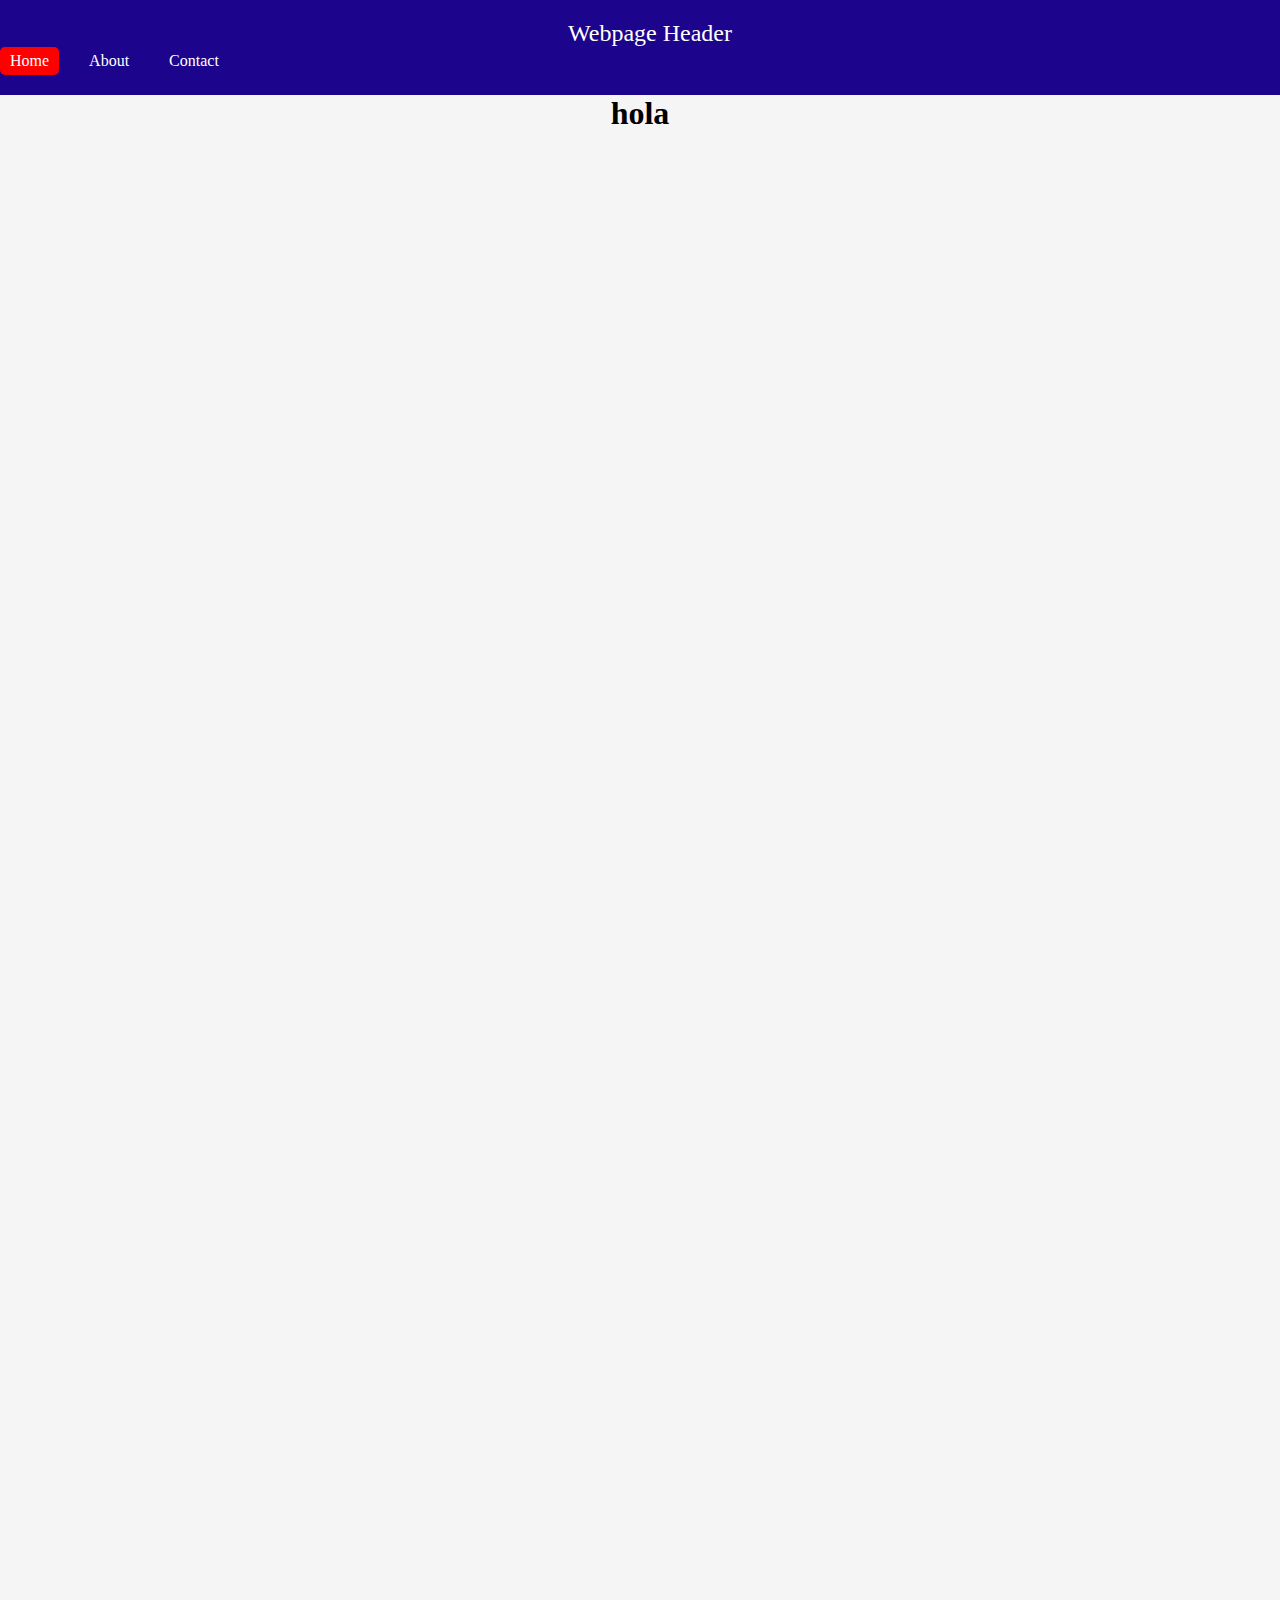
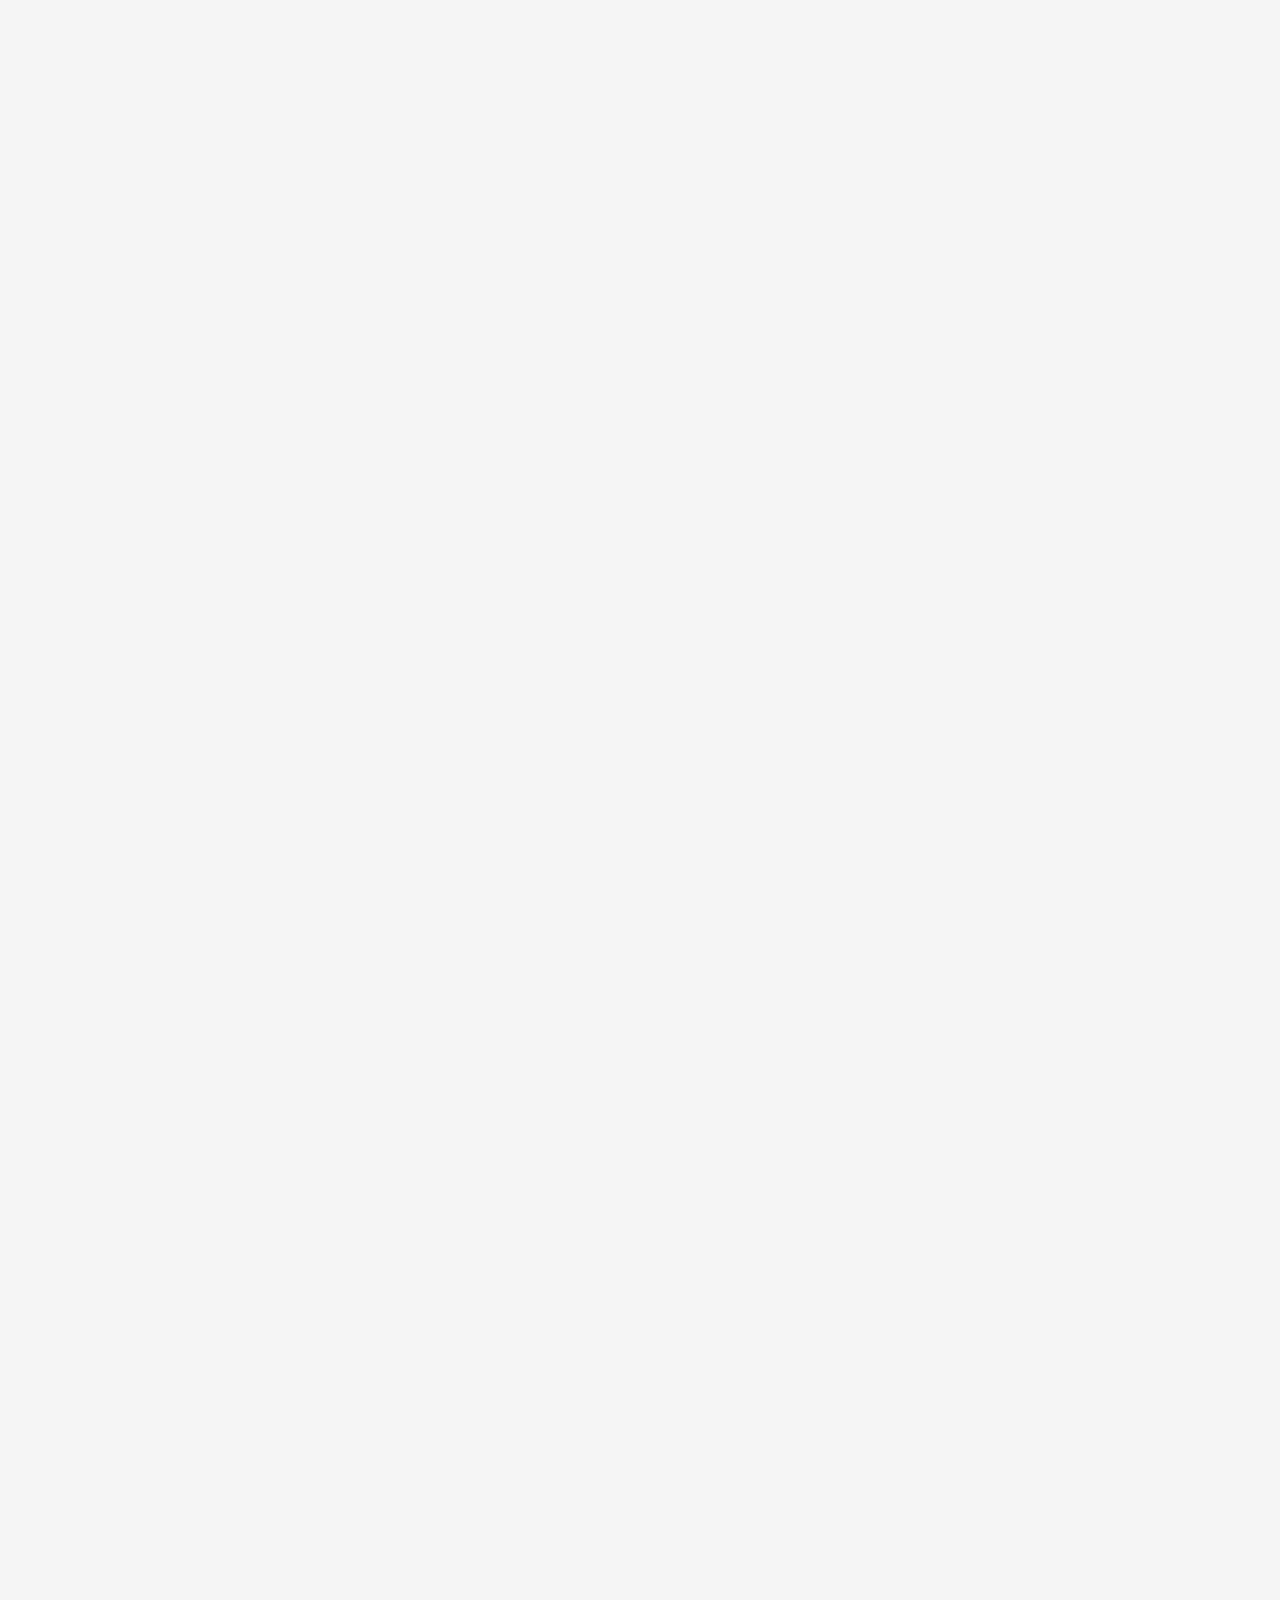
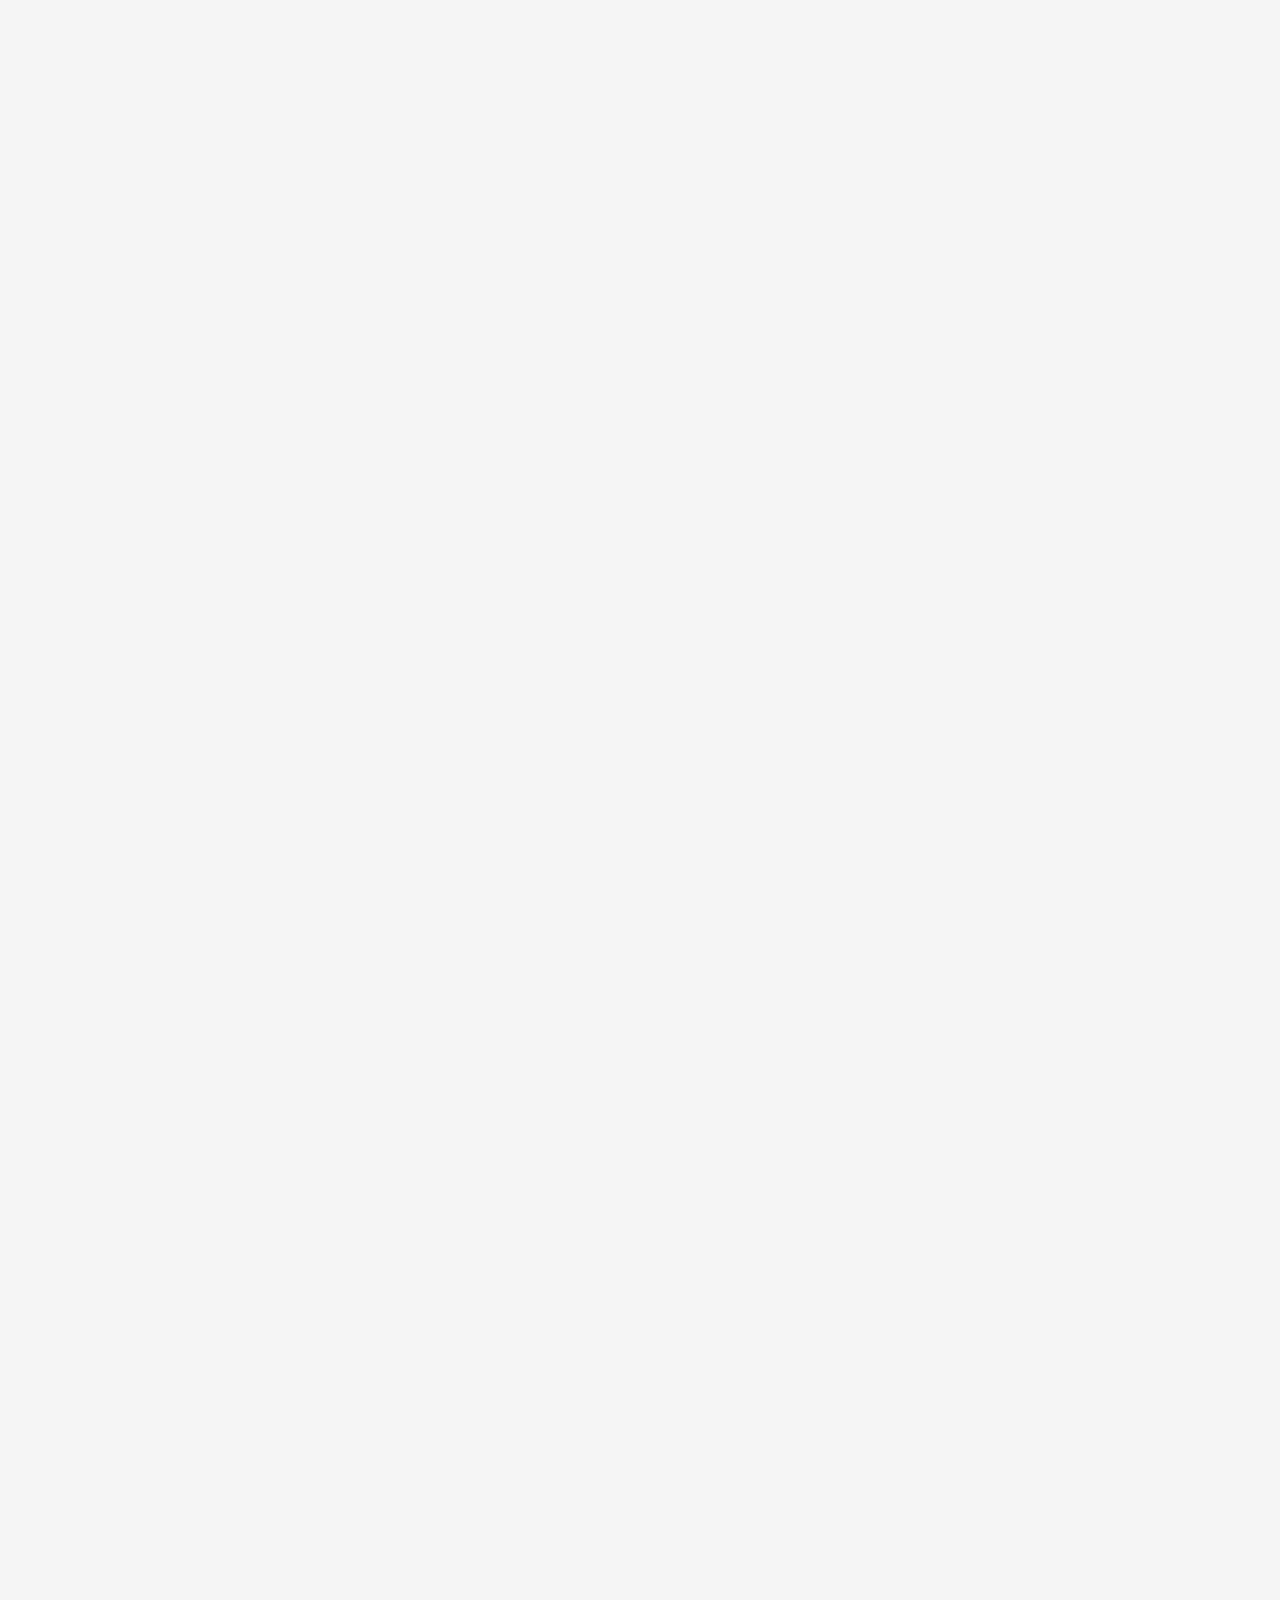
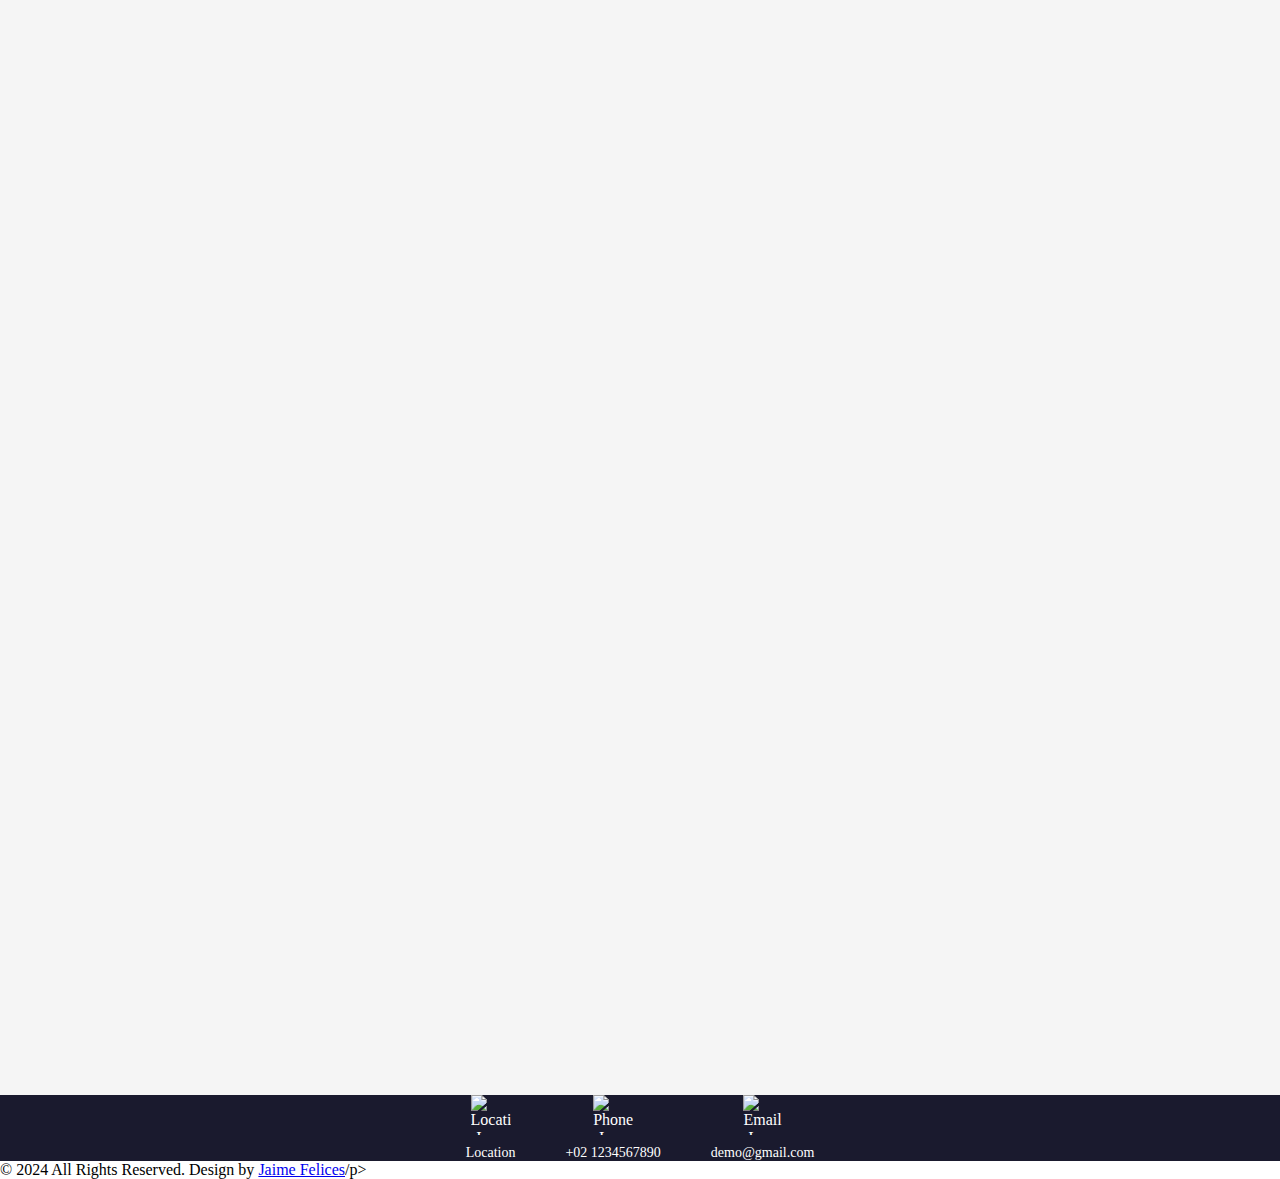
==== docs/index.html @ 586eb40d "added contact css and page" ====
<!DOCTYPE html>
<html>
    <head>
        <meta charset="utf-8"/>
        <meta http-equiv="X-UA-Compatible" content="IE=edge"/>

        <meta name="viewport" content="width=device-width, initial-scale=1, shrink-to-fit=no" />

        <meta name="keywords" content="" />
        <meta name="description" content="" />
        <meta name="author" content="" />

        <title>Fundamentals of Computer Engineering</title>
        <link rel="stylesheet" href="css/topic.css">


    </head>
    <body>
        <header class="container">
            <div class="header-title">Webpage Header</div>
                <nav>
                    <a href="#" class="active">Home</a>
                    <a href="#">About</a>
                    <a href="#">Contact</a>
                </nav>
            </div>
        </header>
        <main class="container">
            <div class="content">
                <h1>hola</h1>
                
            </div>
            <div class="menu">
                <div class="menu-content">                    
                    <div class="menu-item">
                        <img src="./imagenes/location-white.png" alt="Location Icon" class="menu-icon">
                        <p>Location</p>
                    </div>
                    <div class="menu-item">
                        <img src="./imagenes/telephone-white.png" alt="Phone Icon" class="menu-icon">
                        <p>+02 1234567890</p>
                    </div>
                    <div class="menu-item">
                        <img src="./imagenes/envelope-white.png" alt="Email Icon" class="menu-icon">
                        <p>demo@gmail.com</p>
                    </div>
                </div>
            </div>
        </main>
        <footer class="footer_section">
            <p>&copy; 2024 All Rights Reserved. Design by <a href="#">Jaime Felices</a>/p>
        </footer>
    </body>
</html>
---- docs/css/topic.css ----
*{
    margin: 0;
    padding: 0;
    box-sizing: border-box;
}


.body{
    margin: 100px;
    font-family: Arial, sans-serif;
    display: flex;
    flex-direction: column;
    align-items: center;
}


.container {
    max-width: 2000px;
    width: 100%;
    margin: 0 auto;
}

header {
    background-color: #1d048d;
    color: white;
    padding: 20px 0;
    text-align: center;
}

.header-content {
    display: flex;
    justify-content: space-between;
    text-align: center;
}

.header-title {
    font-size: 1.5rem;
    padding-left: 20px;
}

nav {
    display: flex;
    gap: 20px;
}

nav a {
    color: white;
    text-decoration: none;
    font-size: 1rem;
    padding: 5px 10px;
    border-radius: 5px;
    transition: background-color 0,3s;
}

nav a:hover {
    background-color: #555;
}

nav a.active {
    background-color: red;
    color: white
}

.footer-section {
    max-width: 1000px;
    width: 100%;
    background-color: #333;
    color: white;
    text-align: center;
}

.footer-section a {
    color: red;
    text-decoration: none;
}

.footer-section a:hover {
    text-decoration: underline;
}

.content {
    height: 5800px;
    display: flex;
    flex-direction: column;
    justify-content: left;
    align-items: center;
    background-color: #f5f5f5;
}
.paragraph {
    margin: 100px;
    font-family: Arial, sans-serif;
    
    display: flex;
    flex-direction: column;
    align-items: center;
    }

.menu {
    background-color: #1a1a2e;
    color: white;
    padding: 20xp 0;
    text-align: center;
}

.menu-content{
    display: flex;
    justify-content: center;
    gap: 50px;
    align-items: center;
}

.menu-item {
    display: flex;
    flex-direction: column;
    align-items: center;
}

.menu-item p {
    margin: 10px 0 0;
    font-size: 14px;
}

.menu-icon {
    width: 40px;
    height: 40px;
}
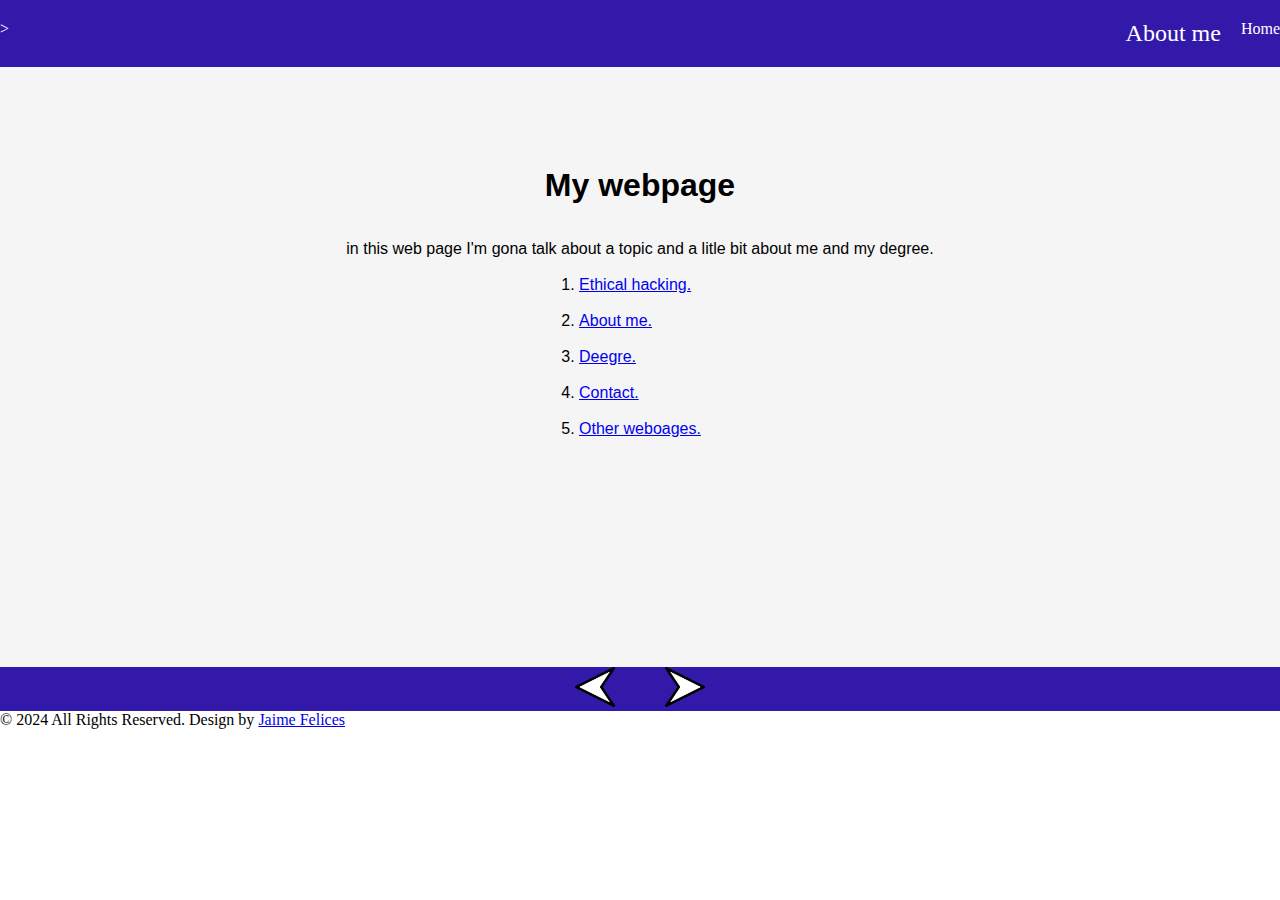
==== commit 6f3c61e9: "fixed things and added net page and css" ====
--- a/docs/index.html
+++ b/docs/index.html
@@ -11,44 +11,54 @@
         <meta name="author" content="" />
 
         <title>Fundamentals of Computer Engineering</title>
-        <link rel="stylesheet" href="css/topic.css">
+        <link rel="stylesheet" href="/docs/css/degree.css">
 
 
     </head>
     <body>
         <header class="container">
-            <div class="header-title">Webpage Header</div>
+            <div class="header-content">>
                 <nav>
-                    <a href="#" class="active">Home</a>
-                    <a href="#">About</a>
-                    <a href="#">Contact</a>
+                <div class="header-title">About me</div
+                    <a href="/docs/index.html" class="active">Home</a>
                 </nav>
             </div>
         </header>
         <main class="container">
             <div class="content">
-                <h1>hola</h1>
-                
+                <div class="paragraph">
+                    <h1>My webpage</h1>
+                    <br>
+                    <br>
+                    <P1>in this web page I'm gona talk about a topic and a litle bit about me and my degree.</p1>
+                    <br>
+                    <ol>
+                        <li><a href="/docs/public/topic.html">Ethical hacking.</a></li>
+                        <br>
+                        <li><a href="/docs/public/about.html">About me.</a></li>
+                        <br>
+                        <li><a href="/docs/public/degree/degree.html">Deegre.</a></li>
+                        <br>
+                        <li><a href="/docs/public/contac.html">Contact.</a></li>
+                        <br>
+                        <li><a href="/docs/public/net.html">Other weboages.</a></li>
+                        <br>
+                    </ol>
+                </div> 
             </div>
-            <div class="menu">
+            <div class="menu">  
                 <div class="menu-content">                    
                     <div class="menu-item">
-                        <img src="./imagenes/location-white.png" alt="Location Icon" class="menu-icon">
-                        <p>Location</p>
+                        <a href="/docs/public/topic.html"><img src="/docs/images/flecha_izq.png" alt="back" class="menu-icon"></a>
                     </div>
                     <div class="menu-item">
-                        <img src="./imagenes/telephone-white.png" alt="Phone Icon" class="menu-icon">
-                        <p>+02 1234567890</p>
-                    </div>
-                    <div class="menu-item">
-                        <img src="./imagenes/envelope-white.png" alt="Email Icon" class="menu-icon">
-                        <p>demo@gmail.com</p>
+                        <a href="/docs/public/degree/degree.html"><img src="/docs/images/flecha_drch.png" alt="next" class="menu-icon"></a>
                     </div>
                 </div>
             </div>
         </main>
         <footer class="footer_section">
-            <p>&copy; 2024 All Rights Reserved. Design by <a href="#">Jaime Felices</a>/p>
+            <p>&copy; 2024 All Rights Reserved. Design by <a href="#">Jaime Felices</a></p>
         </footer>
     </body>
 </html>--- a/docs/css/degree.css
+++ b/docs/css/degree.css
@@ -0,0 +1,126 @@
+*{
+    margin: 0;
+    padding: 0;
+    box-sizing: border-box;
+}
+
+
+.body{
+    margin: 0;
+    font-family: Arial, sans-serif;
+    display: flex;
+    flex-direction: column;
+    align-items: center;
+}
+
+
+.container {
+    max-width: 2000px;
+    width: 100%;
+    margin: 0 auto;
+}
+
+header {
+    background-color: #3319aa;
+    color: white;
+    padding: 20px 0;
+    text-align: center;
+}
+
+.header-content {
+    display: flex;
+    justify-content: space-between;
+    text-align: center;
+}
+
+.header-title {
+    font-size: 1.5rem;
+    padding-left: 20px;
+}
+
+nav {
+    display: flex;
+    gap: 20px;
+}
+
+nav a {
+    color: white;
+    text-decoration: none;
+    font-size: 1rem;
+    padding: 5px 10px;
+    border-radius: 5px;
+    transition: background-color 0,3s;
+}
+
+nav a:hover {
+    background-color: #555;
+}
+
+nav a.active {
+    background-color: red;
+    color: white
+}
+
+.footer-section {
+    max-width: 1000px;
+    width: 100%;
+    background-color: #333;
+    color: white;
+    text-align: center;
+}
+
+.footer-section a {
+    color: red;
+    text-decoration: none;
+}
+
+.footer-section a:hover {
+    text-decoration: underline;
+}
+
+.content {
+    height: 600px;
+    display: flex;
+    flex-direction: column;
+    justify-content: left;
+    align-items: left;
+    background-color: #f5f5f5;
+}
+.paragraph {
+    margin: 100px;
+    font-family: Arial, sans-serif;
+    
+    display: flex;
+    flex-direction: column;
+    align-items: center;
+    }
+
+.menu {
+    background-color: #3319aa;
+    color: white;
+    padding: 20xp 0;
+    text-align: center;
+}
+
+.menu-content{
+    display: flex;
+    justify-content: center;
+    gap: 50px;
+    align-items: center;
+}
+
+.menu-item {
+    display: flex;
+    flex-direction: column;
+    align-items: center;
+}
+
+.menu-item p {
+    margin: 10px 0 0;
+    font-size: 14px;
+}
+
+.menu-icon {
+    width: 40px;
+    height: 40px;
+}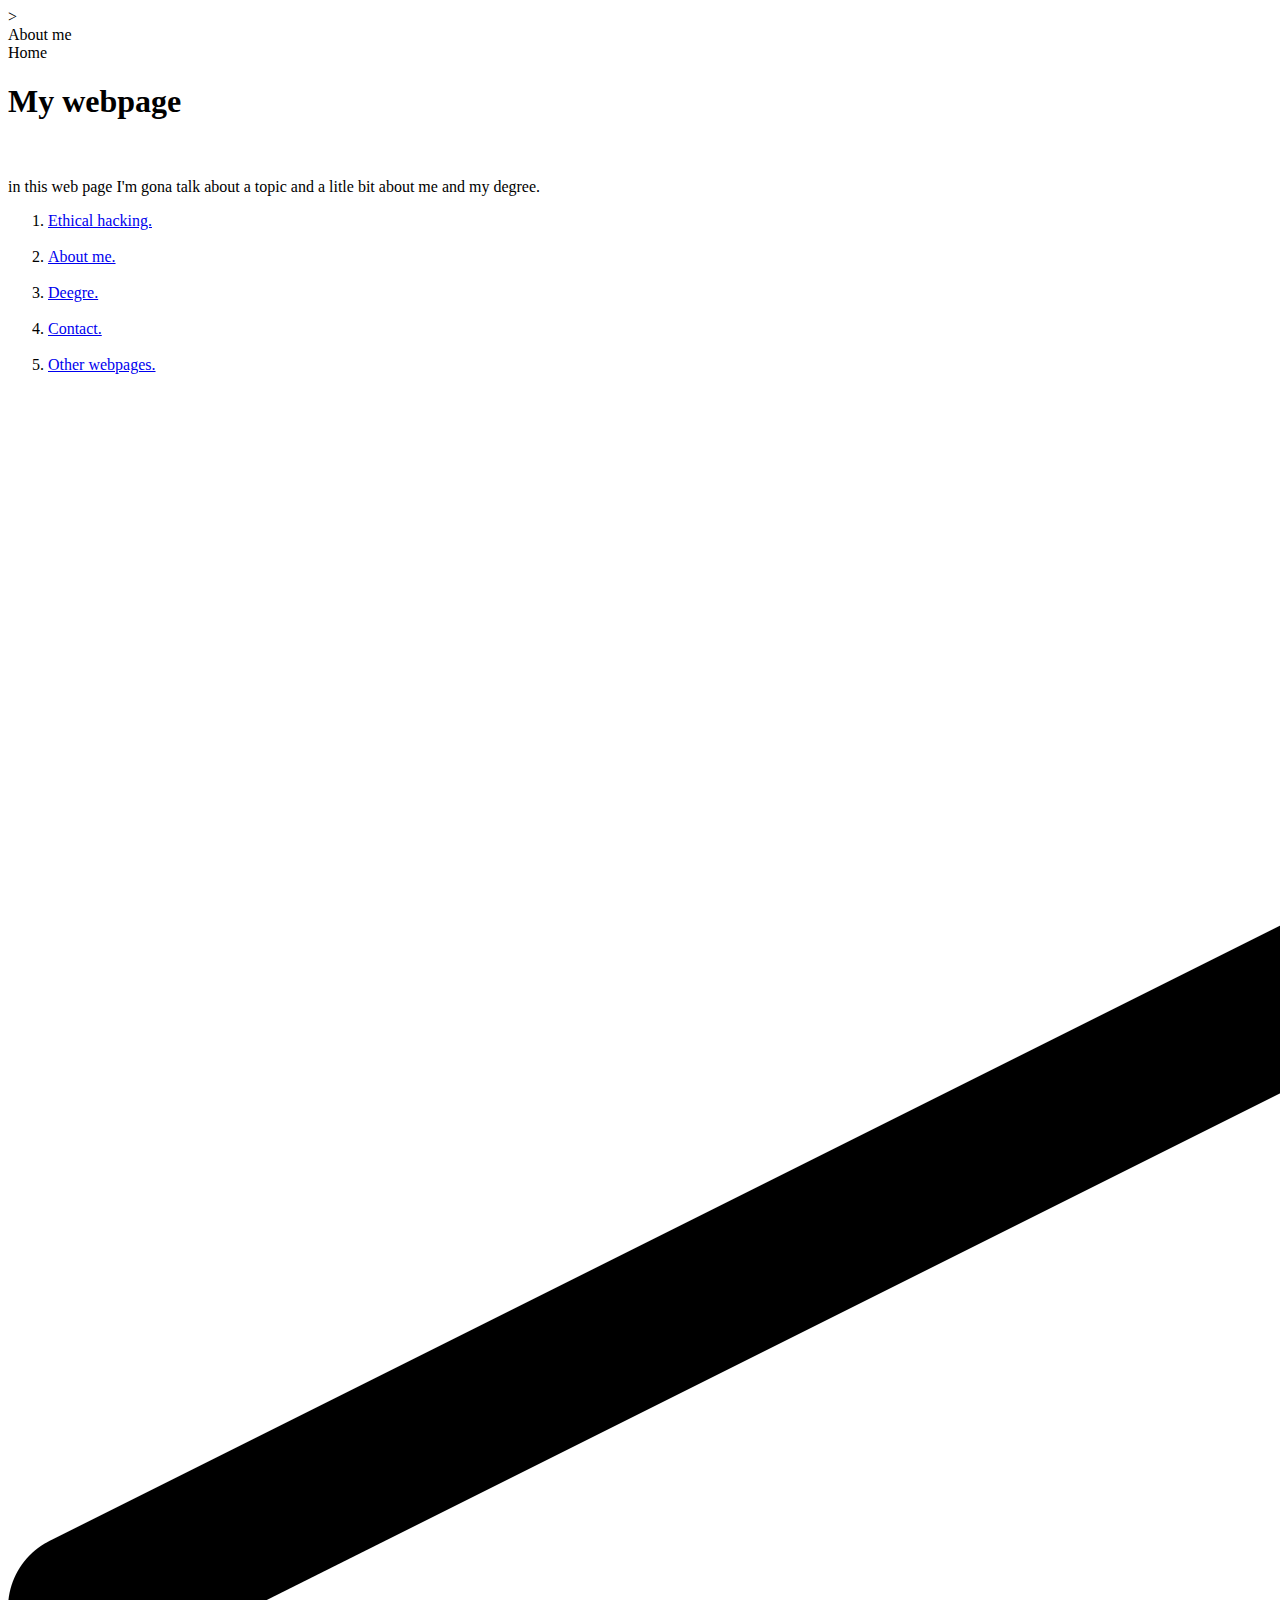
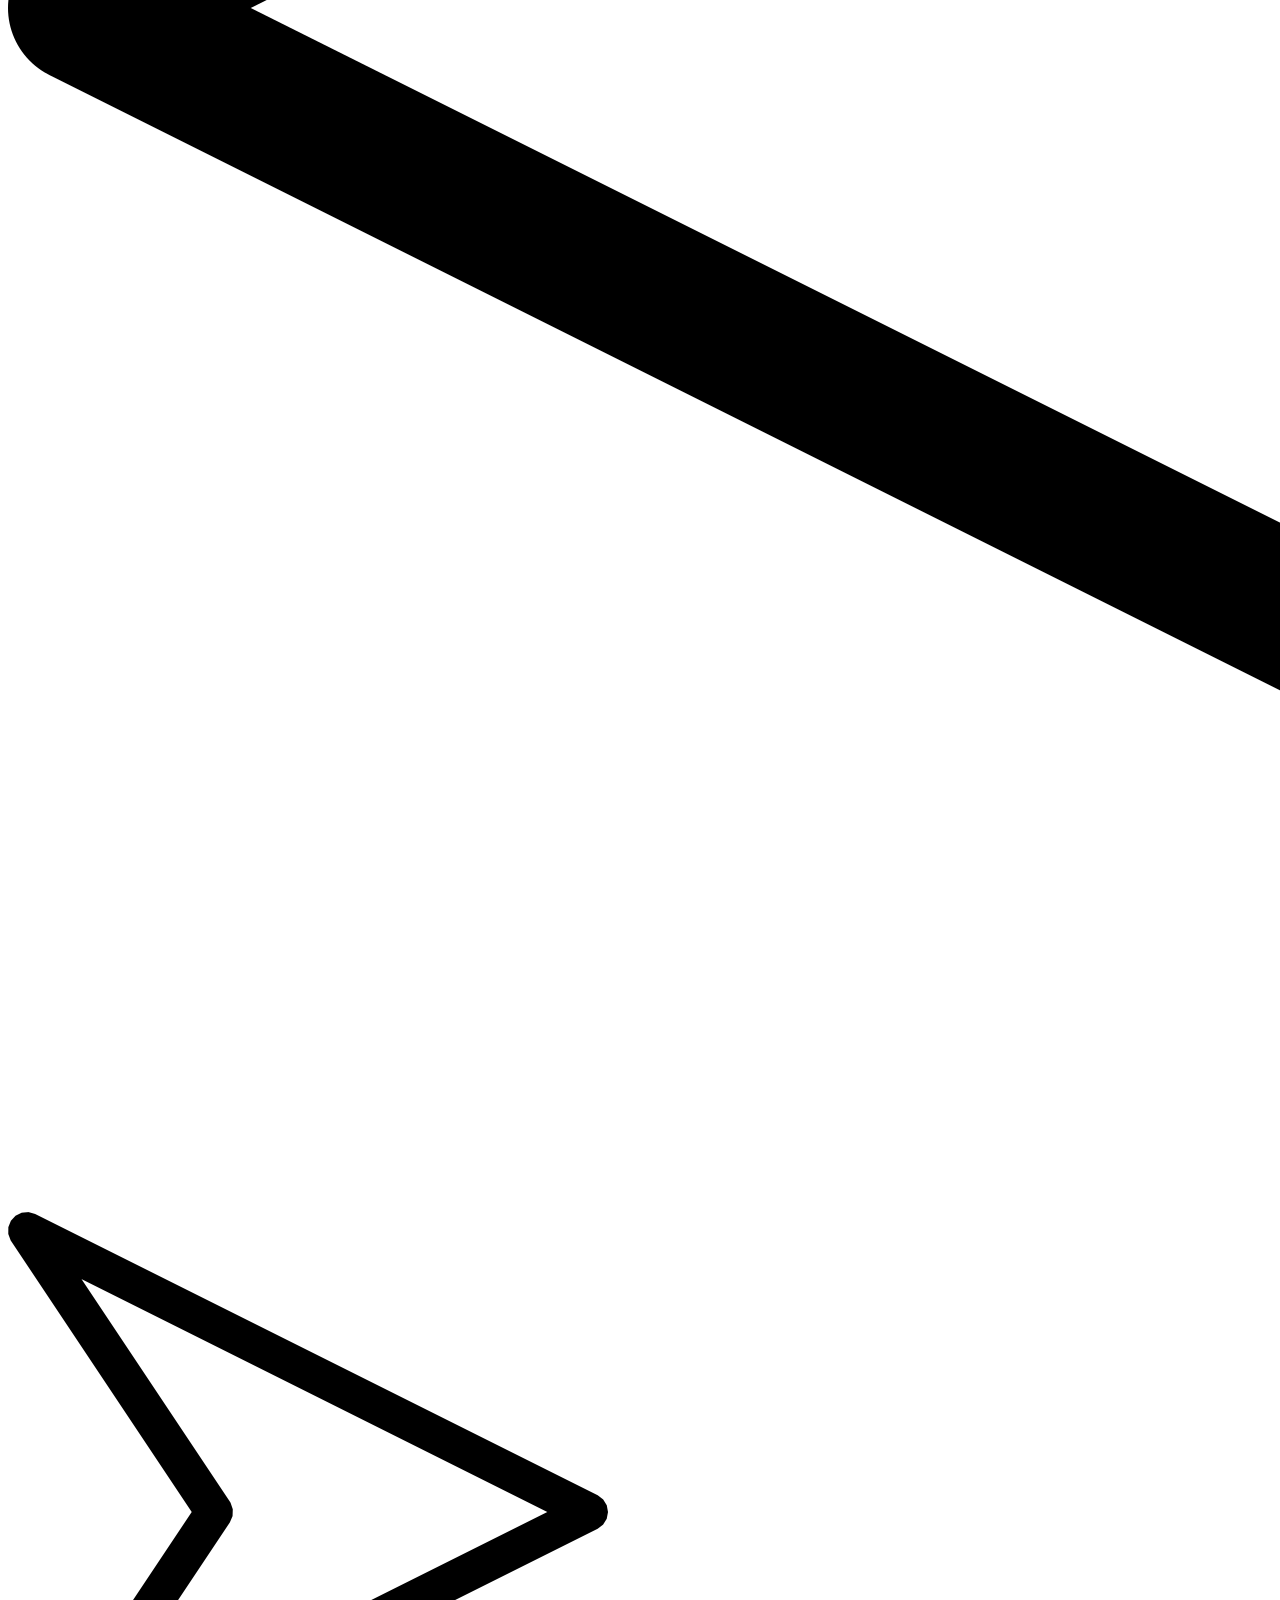
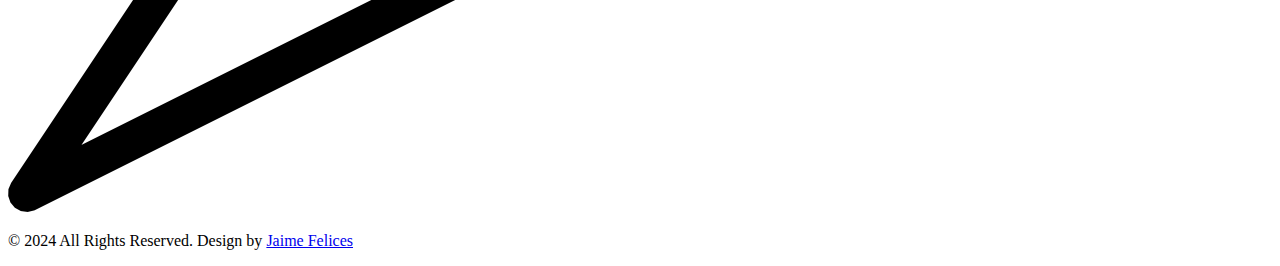
==== commit 63eabb0d: "test" ====
--- a/docs/index.html
+++ b/docs/index.html
@@ -11,7 +11,7 @@
         <meta name="author" content="" />
 
         <title>Fundamentals of Computer Engineering</title>
-        <link rel="stylesheet" href="/docs/css/degree.css">
+        <link rel="stylesheet" href="docs/css/degree.css">
 
 
     </head>
@@ -33,15 +33,15 @@
                     <P1>in this web page I'm gona talk about a topic and a litle bit about me and my degree.</p1>
                     <br>
                     <ol>
-                        <li><a href="/docs/public/topic.html">Ethical hacking.</a></li>
+                        <li><a href="./public/topic.html">Ethical hacking.</a></li>
                         <br>
-                        <li><a href="/docs/public/about.html">About me.</a></li>
+                        <li><a href="./public/about.html">About me.</a></li>
                         <br>
-                        <li><a href="/docs/public/degree/degree.html">Deegre.</a></li>
+                        <li><a href="./public/degree/degree.html">Deegre.</a></li>
                         <br>
-                        <li><a href="/docs/public/contac.html">Contact.</a></li>
+                        <li><a href="./public/contac.html">Contact.</a></li>
                         <br>
-                        <li><a href="/docs/public/net.html">Other weboages.</a></li>
+                        <li><a href="./public/net.html">Other webpages.</a></li>
                         <br>
                     </ol>
                 </div> 
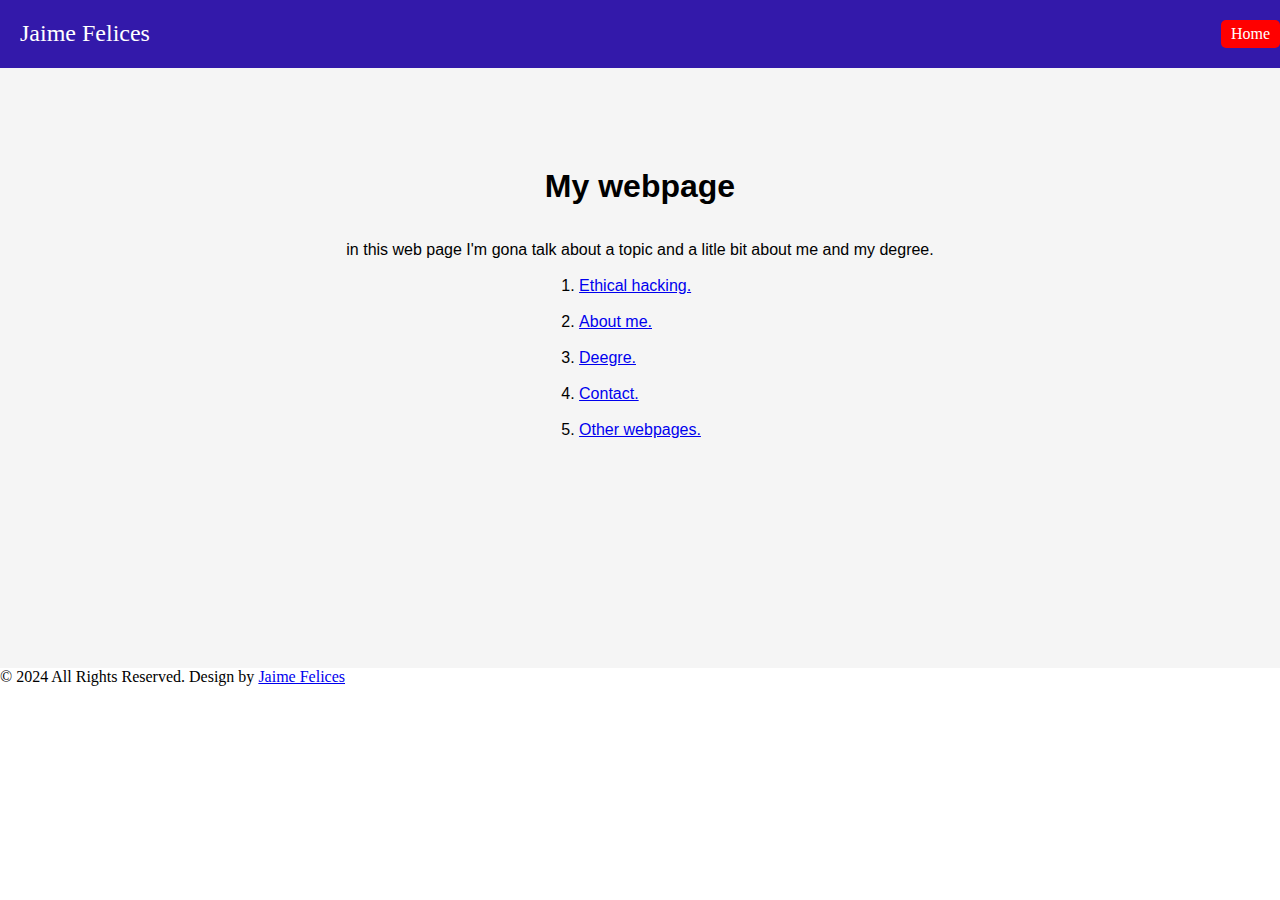
==== commit 0f110f9f: "fixing" ====
--- a/docs/index.html
+++ b/docs/index.html
@@ -11,15 +11,15 @@
         <meta name="author" content="" />
 
         <title>Fundamentals of Computer Engineering</title>
-        <link rel="stylesheet" href="docs/css/degree.css">
+        <link rel="stylesheet" href="/docs/css/index.css">
 
 
     </head>
     <body>
         <header class="container">
-            <div class="header-content">>
+            <div class="header-content">
+                <div class="header-title">Jaime Felices</div>
                 <nav>
-                <div class="header-title">About me</div
                     <a href="/docs/index.html" class="active">Home</a>
                 </nav>
             </div>
@@ -46,19 +46,9 @@
                     </ol>
                 </div> 
             </div>
-            <div class="menu">  
-                <div class="menu-content">                    
-                    <div class="menu-item">
-                        <a href="/docs/public/topic.html"><img src="/docs/images/flecha_izq.png" alt="back" class="menu-icon"></a>
-                    </div>
-                    <div class="menu-item">
-                        <a href="/docs/public/degree/degree.html"><img src="/docs/images/flecha_drch.png" alt="next" class="menu-icon"></a>
-                    </div>
-                </div>
-            </div>
         </main>
         <footer class="footer_section">
             <p>&copy; 2024 All Rights Reserved. Design by <a href="#">Jaime Felices</a></p>
         </footer>
     </body>
-</html>+</html>
--- a/docs/css/index.css
+++ b/docs/css/index.css
@@ -0,0 +1,97 @@
+*{
+    margin: 0;
+    padding: 0;
+    box-sizing: border-box;
+}
+
+
+.body{
+    margin: 0;
+    font-family: Arial, sans-serif;
+    display: flex;
+    flex-direction: column;
+    align-items: center;
+}
+
+
+.container {
+    max-width: 2000px;
+    width: 100%;
+    margin: 0 auto;
+}
+
+header {
+    background-color: #3319aa;
+    color: white;
+    padding: 20px 0;
+    text-align: center;
+}
+
+.header-content {
+    display: flex;
+    justify-content: space-between;
+    text-align: center;
+}
+
+.header-title {
+    font-size: 1.5rem;
+    padding-left: 20px;
+}
+
+nav {
+    display: flex;
+    gap: 20px;
+}
+
+nav a {
+    color: white;
+    text-decoration: none;
+    font-size: 1rem;
+    padding: 5px 10px;
+    border-radius: 5px;
+    transition: background-color 0,3s;
+}
+
+nav a:hover {
+    background-color: #555;
+}
+
+nav a.active {
+    background-color: red;
+    color: white
+}
+
+.footer-section {
+    max-width: 1000px;
+    width: 100%;
+    background-color: #333;
+    color: white;
+    text-align: center;
+}
+
+.footer-section a {
+    color: red;
+    text-decoration: none;
+}
+
+.footer-section a:hover {
+    text-decoration: underline;
+}
+
+.content {
+    height: 600px;
+    display: flex;
+    flex-direction: column;
+    justify-content: left;
+    align-items: left;
+    background-color: #f5f5f5;
+}
+.paragraph {
+    margin: 100px;
+    font-family: Arial, sans-serif;
+    
+    display: flex;
+    flex-direction: column;
+    align-items: center;
+    }
+
